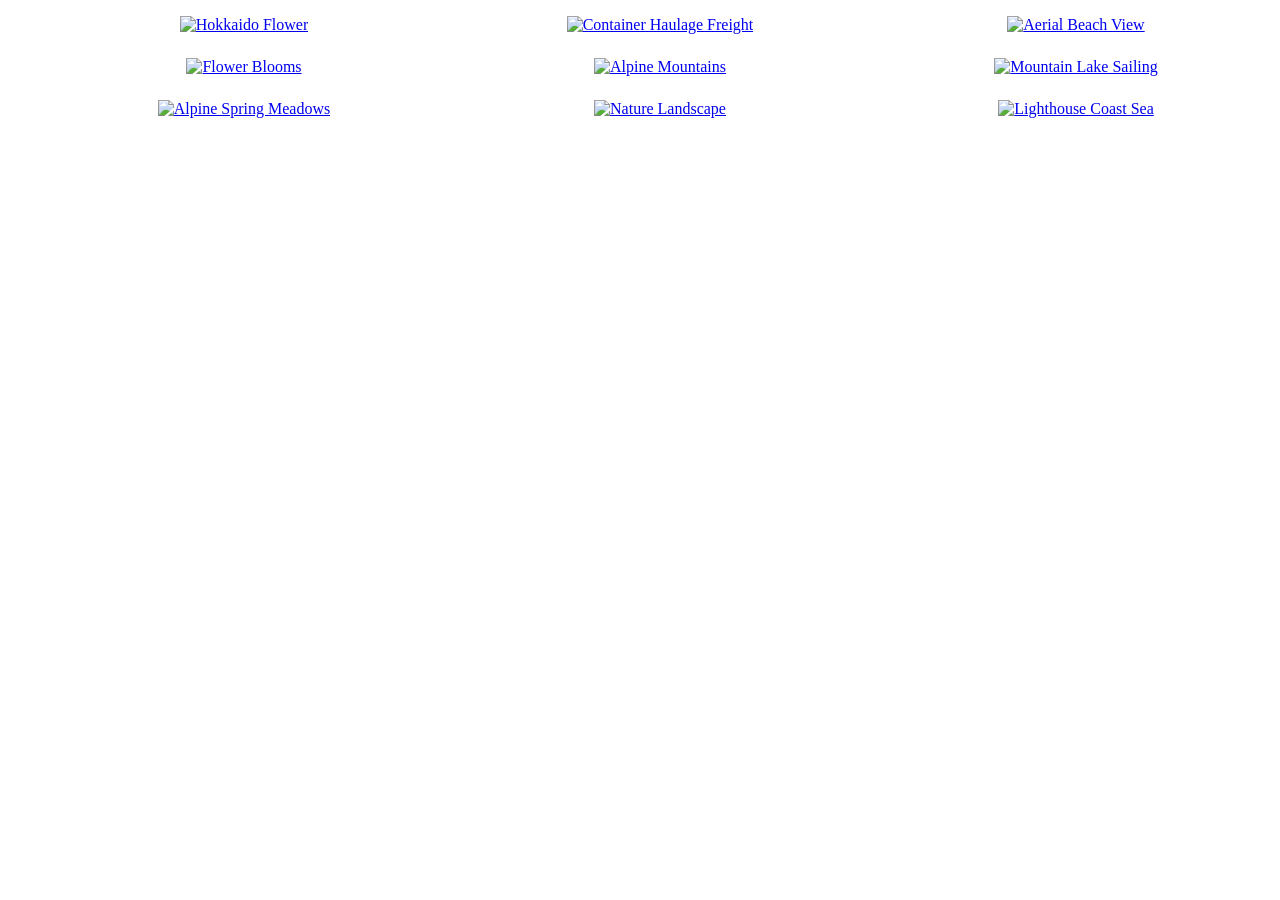
==== index.html @ a57ad303 "Update index.html" ====
<!DOCTYPE html>
<html lang="en">
  <head>
    <meta charset="UTF-8" />
    <meta http-equiv="X-UA-Compatible" content="IE=edge" />
    <meta name="viewport" content="width=device-width, initial-scale=1.0" />
    <link rel="stylesheet" href="css/styles.css" />
    <link
      rel="stylesheet"
      href="https://cdn.jsdelivr.net/npm/basiclightbox@5.0.1/dist/basicLightbox.min.css"
    />
  </head>
  <body>
    <ul class="gallery"></ul>
    <script src="https://cdn.jsdelivr.net/npm/basiclightbox@5.0.1/dist/basicLightbox.min.js"></script>
    <script src="js/gallery.js"></script>
  </body>
</html>
---- css/styles.css ----
.gallery {
    display: flex;
    justify-content: center;
    row-gap: 24px;
    column-gap: 24px;
    list-style: none;
    flex-wrap: wrap;
}

.gallery li {
    flex: 1 1 calc(33.333% - 24px);
    display: flex;
    justify-content: center;
    align-items: center;
}

.gallery img {
    max-width: 100%;
    height: auto;
    display: block;
    object-fit: cover;
}
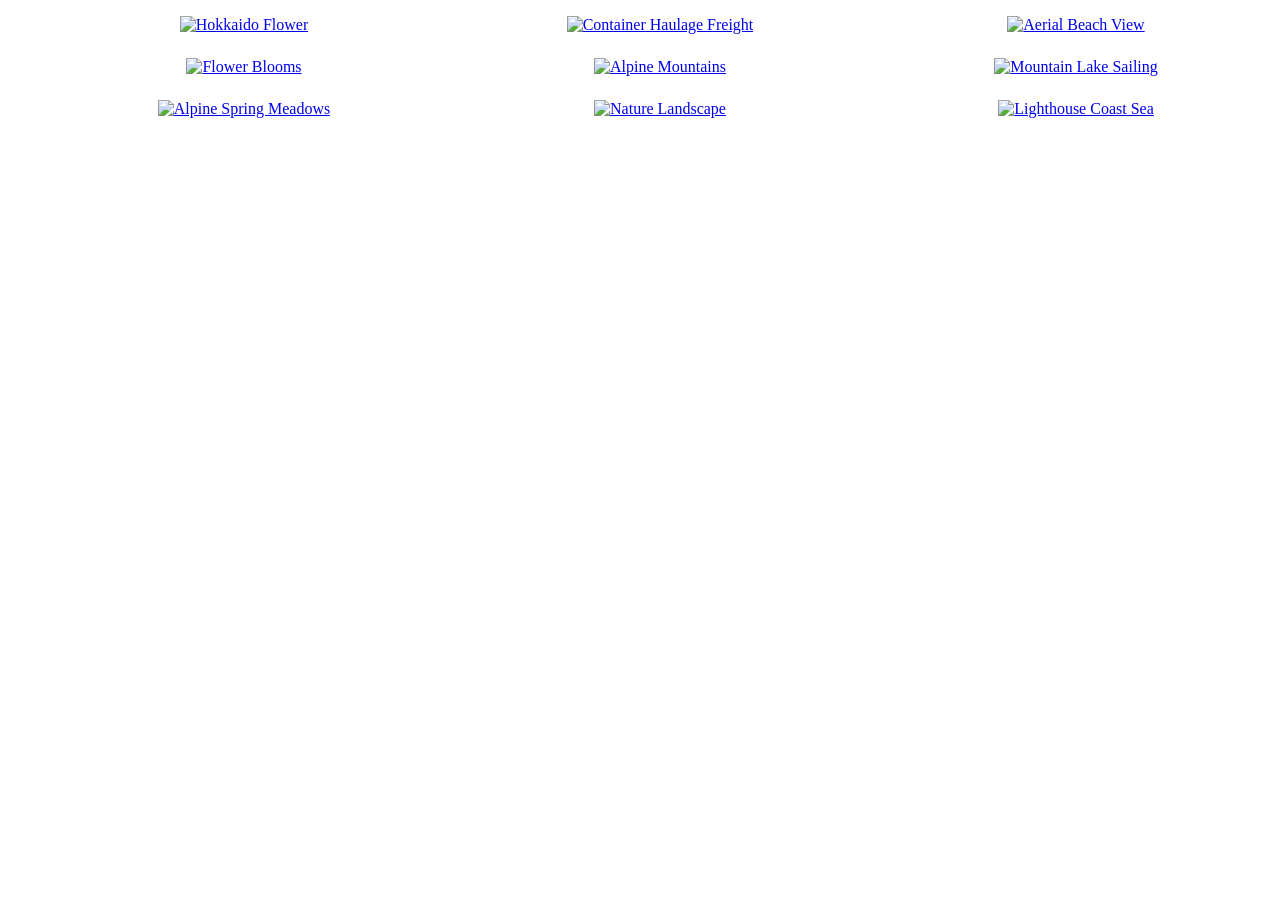
==== commit 856992bd: "Update index.html" ====
--- a/index.html
+++ b/index.html
@@ -13,6 +13,6 @@
   <body>
     <ul class="gallery"></ul>
     <script src="https://cdn.jsdelivr.net/npm/basiclightbox@5.0.1/dist/basicLightbox.min.js"></script>
-    <script src="js/gallery.js"></script>
+    <script src="/js/gallery.js"></script>
   </body>
 </html>
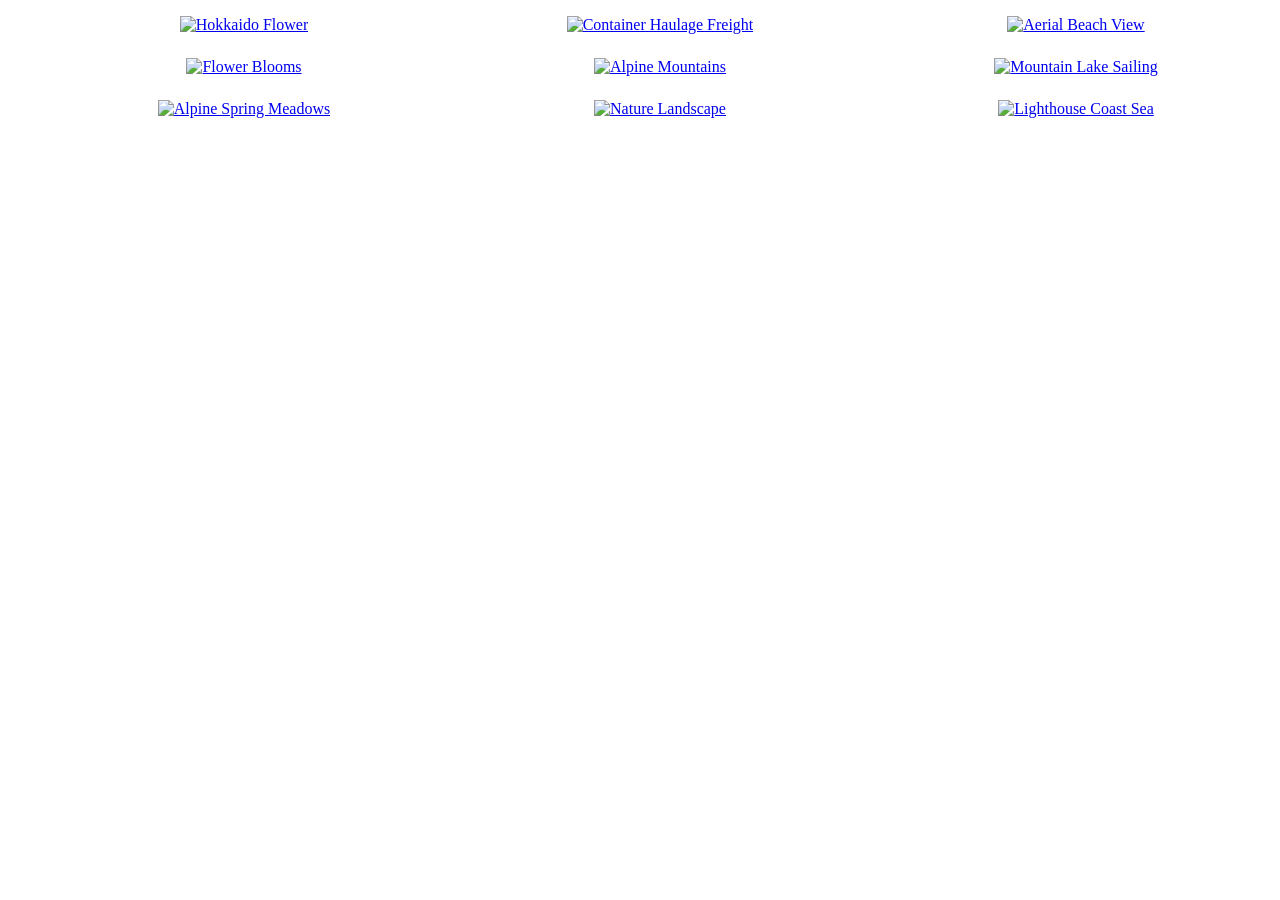
==== commit 13c772c0: "Update index.html" ====
--- a/index.html
+++ b/index.html
@@ -13,6 +13,6 @@
   <body>
     <ul class="gallery"></ul>
     <script src="https://cdn.jsdelivr.net/npm/basiclightbox@5.0.1/dist/basicLightbox.min.js"></script>
-    <script src="/js/gallery.js"></script>
+    <script src="js/gallery.js"></script>
   </body>
 </html>
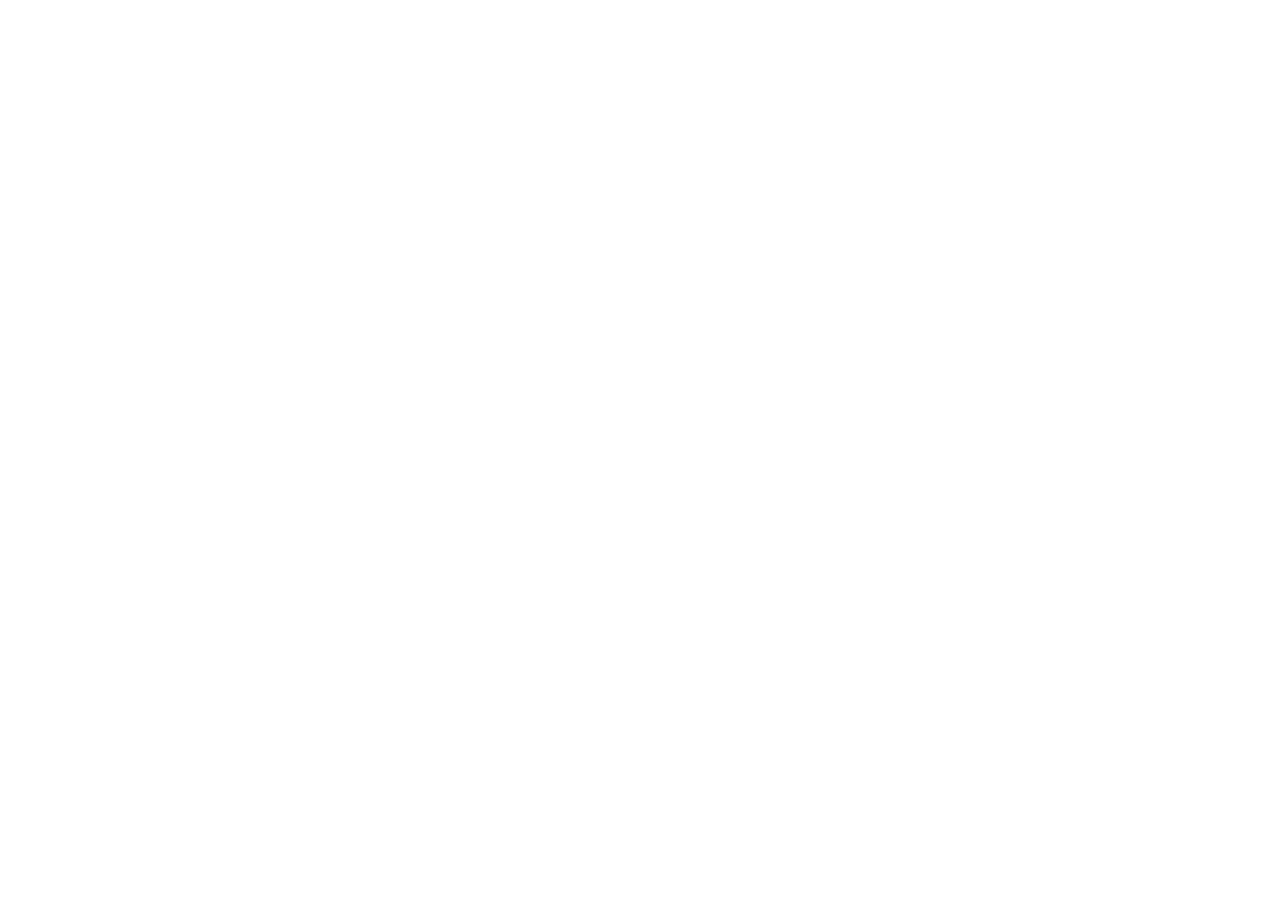
==== commit 99900c8f: "Merge branch 'main' of https://github.com/DariiaKushnirenko/goit-js-hw-08" ====
--- a/index.html
+++ b/index.html
@@ -4,15 +4,15 @@
     <meta charset="UTF-8" />
     <meta http-equiv="X-UA-Compatible" content="IE=edge" />
     <meta name="viewport" content="width=device-width, initial-scale=1.0" />
+    <link
+      href="https://cdn.jsdelivr.net/npm/basiclightbox@5.0.4/dist/basicLightbox.min.css"
+      rel="stylesheet"
+    />
     <link rel="stylesheet" href="css/styles.css" />
-    <link
-      rel="stylesheet"
-      href="https://cdn.jsdelivr.net/npm/basiclightbox@5.0.1/dist/basicLightbox.min.css"
-    />
   </head>
   <body>
     <ul class="gallery"></ul>
     <script src="https://cdn.jsdelivr.net/npm/basiclightbox@5.0.1/dist/basicLightbox.min.js"></script>
-    <script src="js/gallery.js"></script>
+    <script src=".js/gallery.js" type="module"></script>
   </body>
 </html>
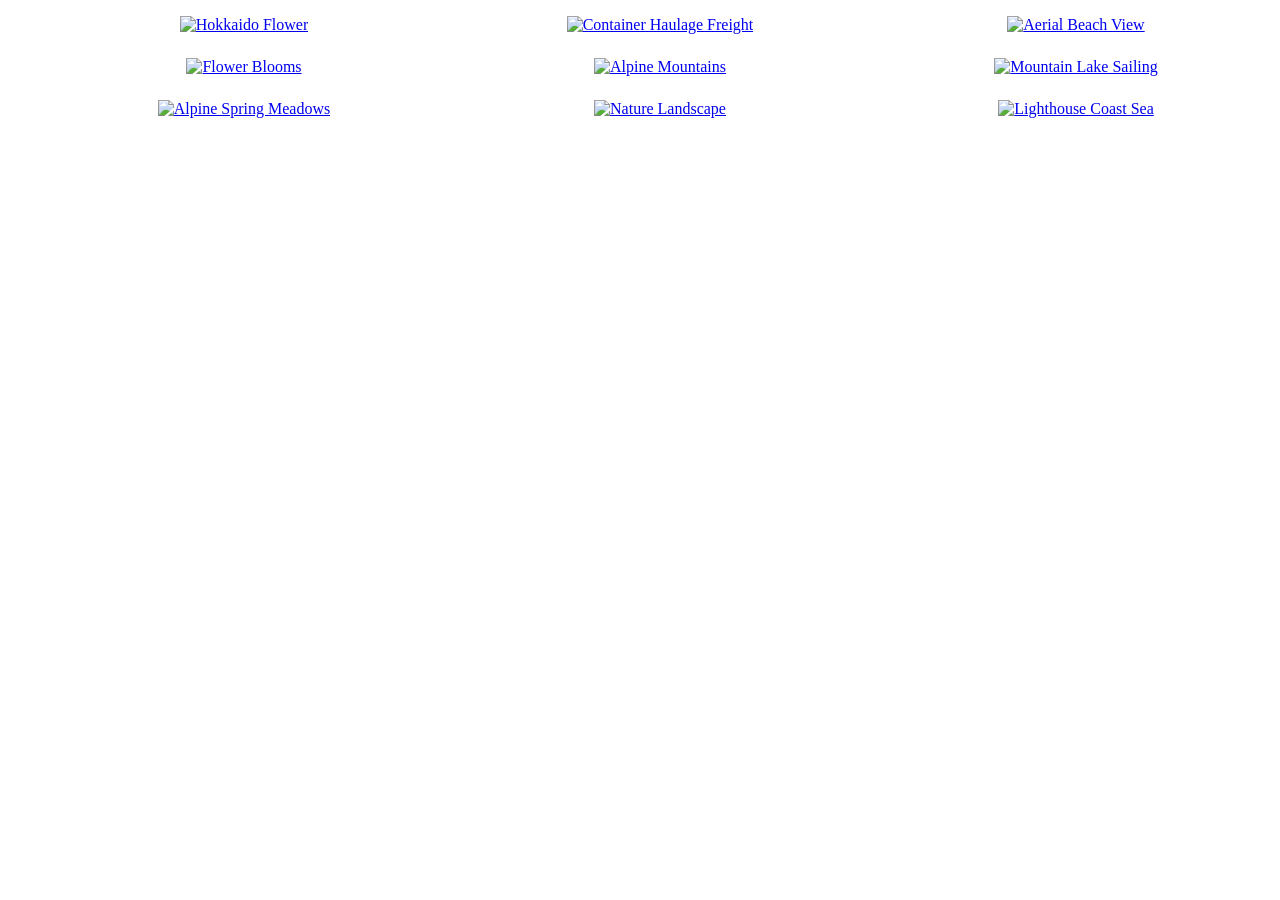
==== commit a39265cb: "fixing js script" ====
--- a/index.html
+++ b/index.html
@@ -12,7 +12,7 @@
   </head>
   <body>
     <ul class="gallery"></ul>
-    <script src="https://cdn.jsdelivr.net/npm/basiclightbox@5.0.1/dist/basicLightbox.min.js"></script>
-    <script src=".js/gallery.js" type="module"></script>
+    <script src="https://cdn.jsdelivr.net/npm/basiclightbox@5.0.4/dist/basicLightbox.min.js"></script>
+    <script src="js/gallery.js"></script>
   </body>
 </html>
